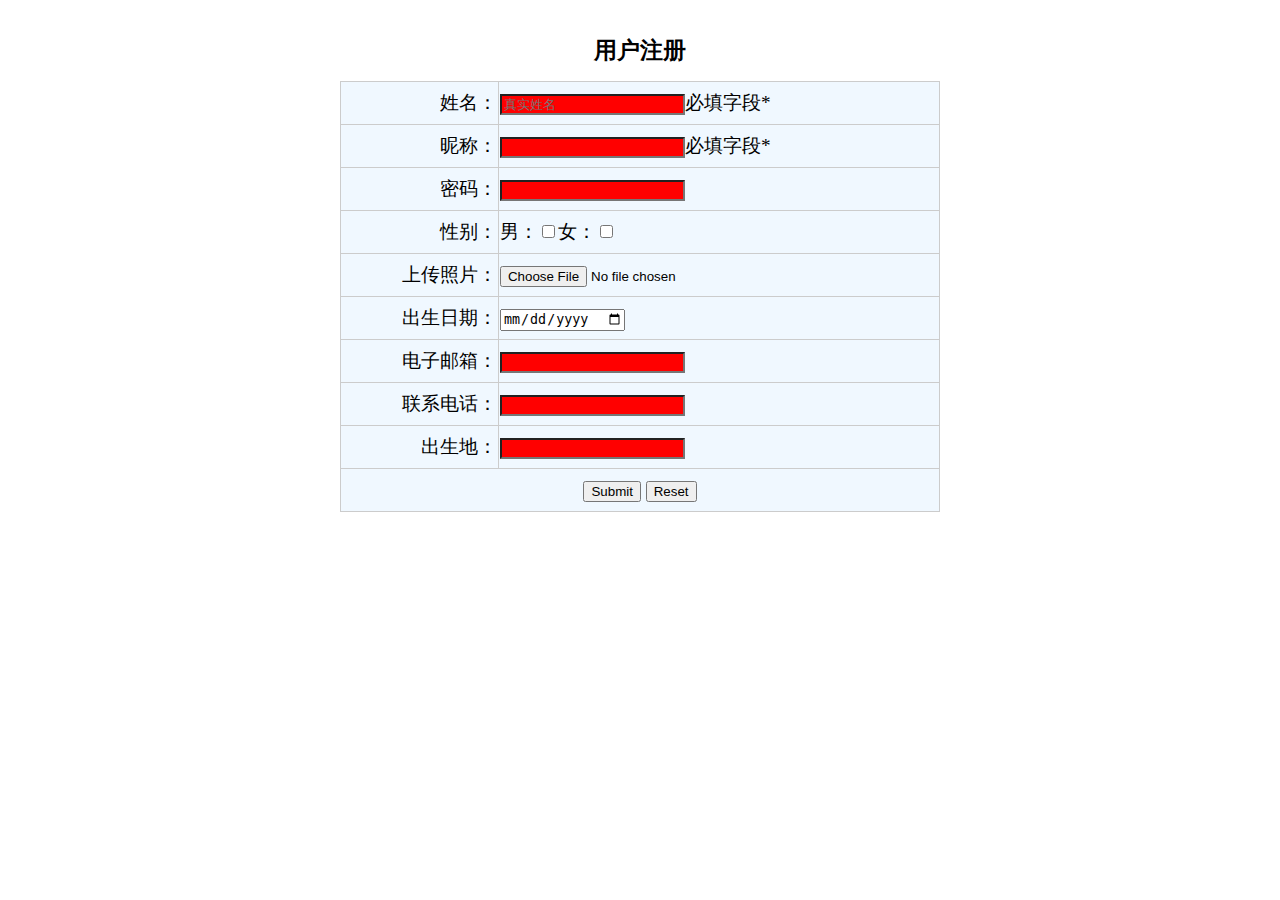
==== form/index.html @ 665917ba "13-2" ====
<!DOCTYPE html>
<html>
<head>
    <meta charset="UTF-8">
    <title>用户注册页面</title>
    <style>
        .box table {
            width: 600px;margin: 20px auto;border-collapse: collapse;
            background-color: aliceblue;line-height: 40px;padding: 10px;
            font-size: 1.2em
        }
        .box table td{
            border: 1px solid #cccccc;
        }
        .box table caption{
			padding: 10px;font: bold 1.2em/1.8 microspft yahei;
		}
        .box table .form1{
            text-align: right;
        }
        input:invalid{background-color: red; color: #fff;}
    </style>
</head>
<body>
    <div class="box">
    <form action="" method="get" enctype="application/x-www-form-urlencoded">
        <table>
        <caption>用户注册</caption>
        <tr>
            <td class="form1">姓名：</td>
            <td><input type="text" pattern="[\u4e00-\u9fa5]{2,}" title="请输入您的真实姓名，至少两个字" placeholder="真实姓名" required>必填字段*</td>
        </tr>
        <tr>
            <td class="form1">昵称：</td>
            <td><input type="text" pattern="[\u4e00-\u9fa5]" title="至少两个数字" required>必填字段*</td>
        </tr>
        <tr>
            <td class="form1">密码：</td>
            <td><input type="text" title="密码长度为6-20位，且不能有中文" pattern="\w{6,20}" required></td>
        </tr>
        <tr>
            <td class="form1">性别：</td>
            <td>男：<input type="checkbox">女：<input type="checkbox"></td>
        </tr>
        <tr>
            <td class="form1">上传照片：</td>
            <td><input type="file"></td>
        </tr>
        <tr>
            <td class="form1">出生日期：</td>
            <td><input type="date" placeholder="年/月/日"></td>
        </tr>
        <tr>
            <td class="form1">电子邮箱：</td>
            <td><input type="email" required></td>
        </tr>
        <tr>
            <td class="form1">联系电话：</td>
            <td><input type="number" required></td>
        </tr>
        <tr>
            <td class="form1">出生地：</td>
            <td><input type="text" required></td>
        </tr>
        <tr>
        <td colspan="2" align="center">
                <input type="submit">
                <input type="reset">
        </td>
        </tr>
    </table>
    </form>
</div>
</body>
</html>
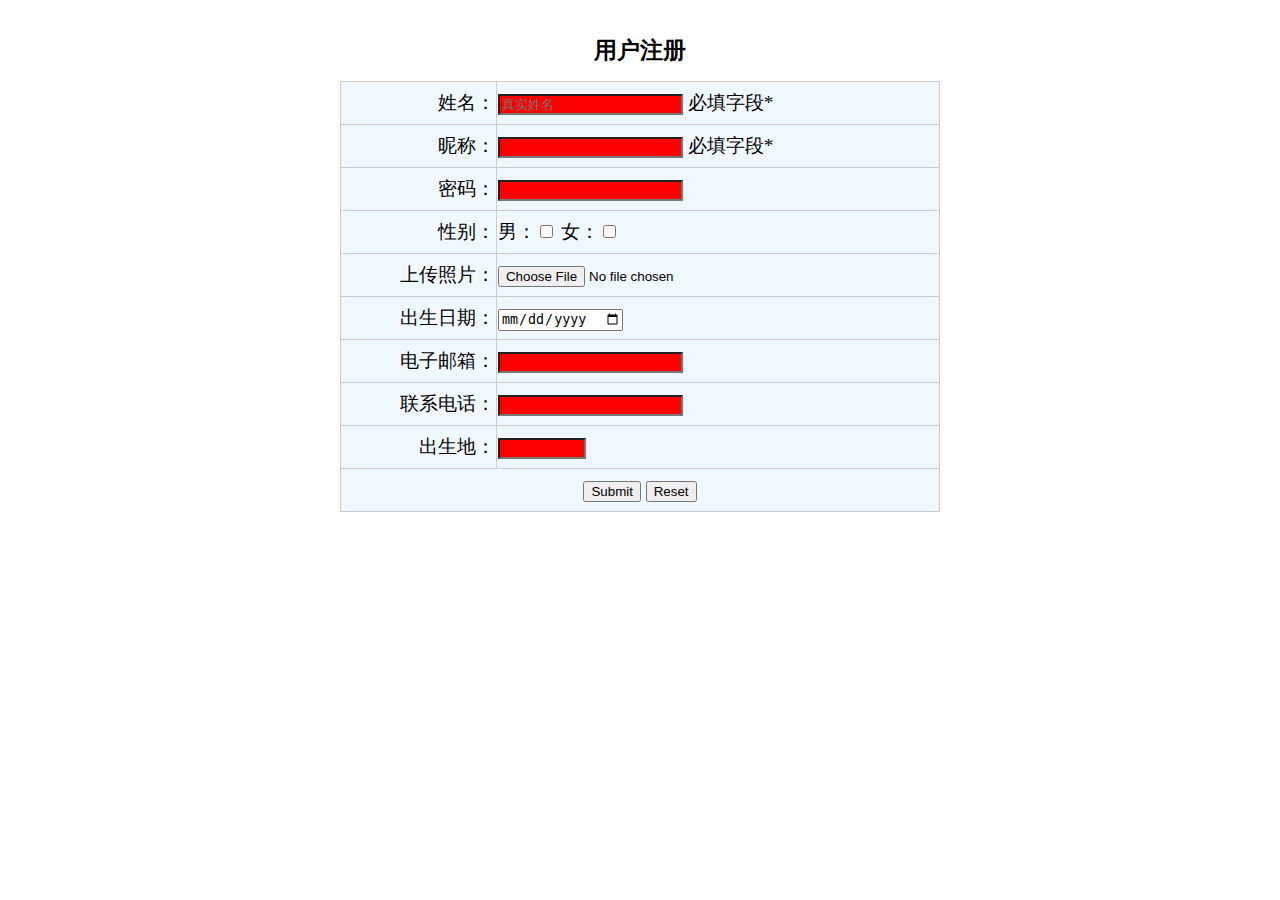
==== commit 0c35798c: "14" ====
--- a/form/index.html
+++ b/form/index.html
@@ -28,19 +28,22 @@
         <caption>用户注册</caption>
         <tr>
             <td class="form1">姓名：</td>
-            <td><input type="text" pattern="[\u4e00-\u9fa5]{2,}" title="请输入您的真实姓名，至少两个字" placeholder="真实姓名" required>必填字段*</td>
+            <td><input type="text" pattern="[\u4e00-\u9fa5]{2,}" title="请输入您的真实姓名，至少两个字" placeholder="真实姓名" required>    必填字段*</td>
         </tr>
         <tr>
             <td class="form1">昵称：</td>
-            <td><input type="text" pattern="[\u4e00-\u9fa5]" title="至少两个数字" required>必填字段*</td>
+            <td><input type="text" pattern="[0-9]{1,}" title="请填写" required>    必填字段*</td>
         </tr>
         <tr>
             <td class="form1">密码：</td>
-            <td><input type="text" title="密码长度为6-20位，且不能有中文" pattern="\w{6,20}" required></td>
+            <td><input type="password" title="密码长度为6-20位，且不能有中文" pattern="\w{6,20}" required></td>
         </tr>
         <tr>
             <td class="form1">性别：</td>
-            <td>男：<input type="checkbox">女：<input type="checkbox"></td>
+            <td>
+                <label for="nan">男：</label><input type="checkbox" id="nan">
+                <label for="nv">女：</label><input type="checkbox" id="nv">
+        </td>
         </tr>
         <tr>
             <td class="form1">上传照片：</td>
@@ -56,11 +59,19 @@
         </tr>
         <tr>
             <td class="form1">联系电话：</td>
-            <td><input type="number" required></td>
+            <td><input type="tel" required pattern="1[34578]\d{9}"></td>
         </tr>
         <tr>
             <td class="form1">出生地：</td>
-            <td><input type="text" required></td>
+            <td>          
+                <input type="text" list="csd" style="width: 80px;" required>
+                <datalist id="csd"> 
+                    <option value="上海"></option>
+                    <option value="安徽"></option>
+                    <option value="福建"></option>
+                    <option value="北京"></option>
+                </datalist> 
+            </td>
         </tr>
         <tr>
         <td colspan="2" align="center">
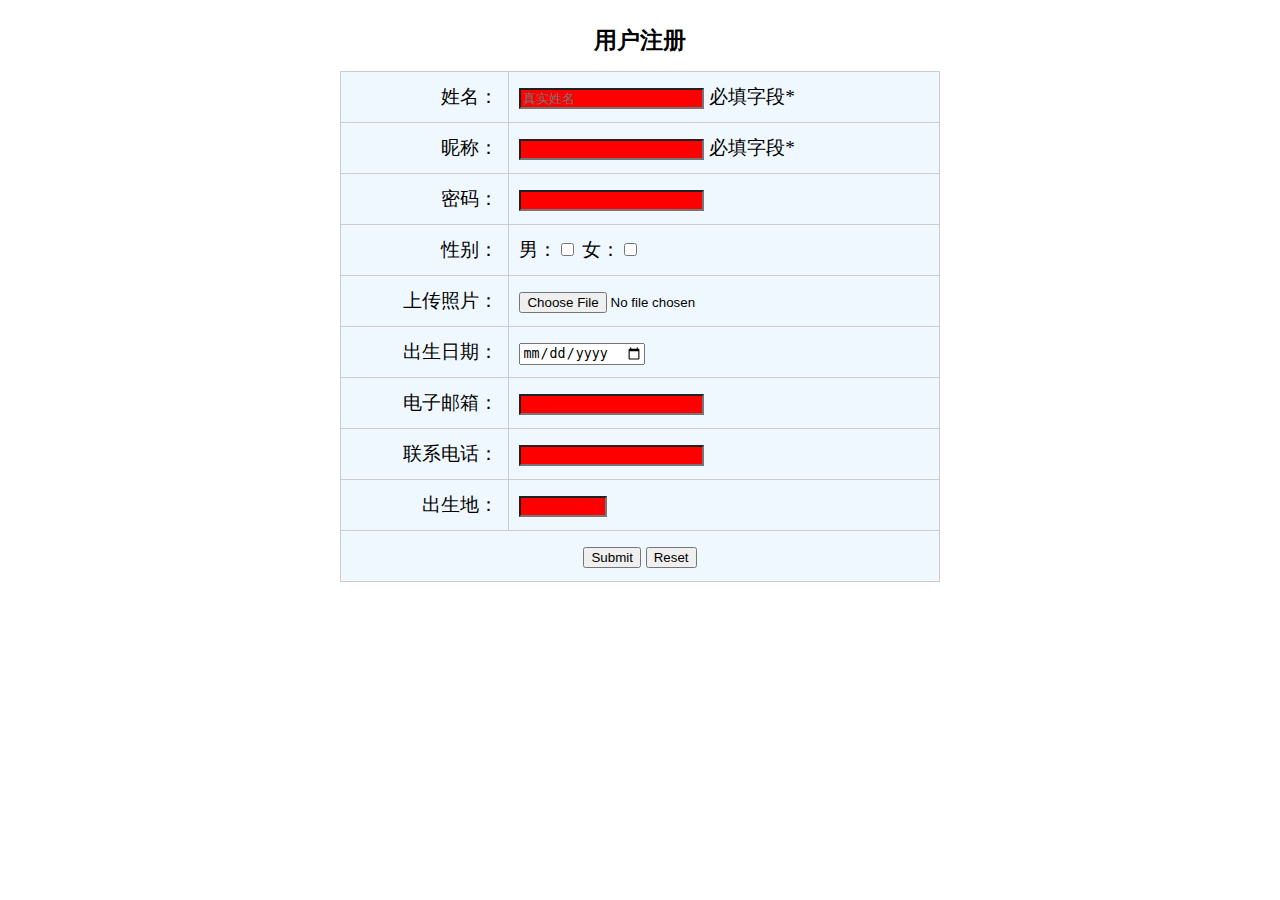
==== commit 5047770b: "14-2" ====
--- a/form/index.html
+++ b/form/index.html
@@ -5,12 +5,12 @@
     <title>用户注册页面</title>
     <style>
         .box table {
-            width: 600px;margin: 20px auto;border-collapse: collapse;
-            background-color: aliceblue;line-height: 40px;padding: 10px;
+            width: 600px;margin: 10px auto;border-collapse: collapse;
+            background-color: aliceblue;line-height: 30px;
             font-size: 1.2em
         }
         .box table td{
-            border: 1px solid #cccccc;
+            border: 1px solid #cccccc;padding: 10px;
         }
         .box table caption{
 			padding: 10px;font: bold 1.2em/1.8 microspft yahei;
